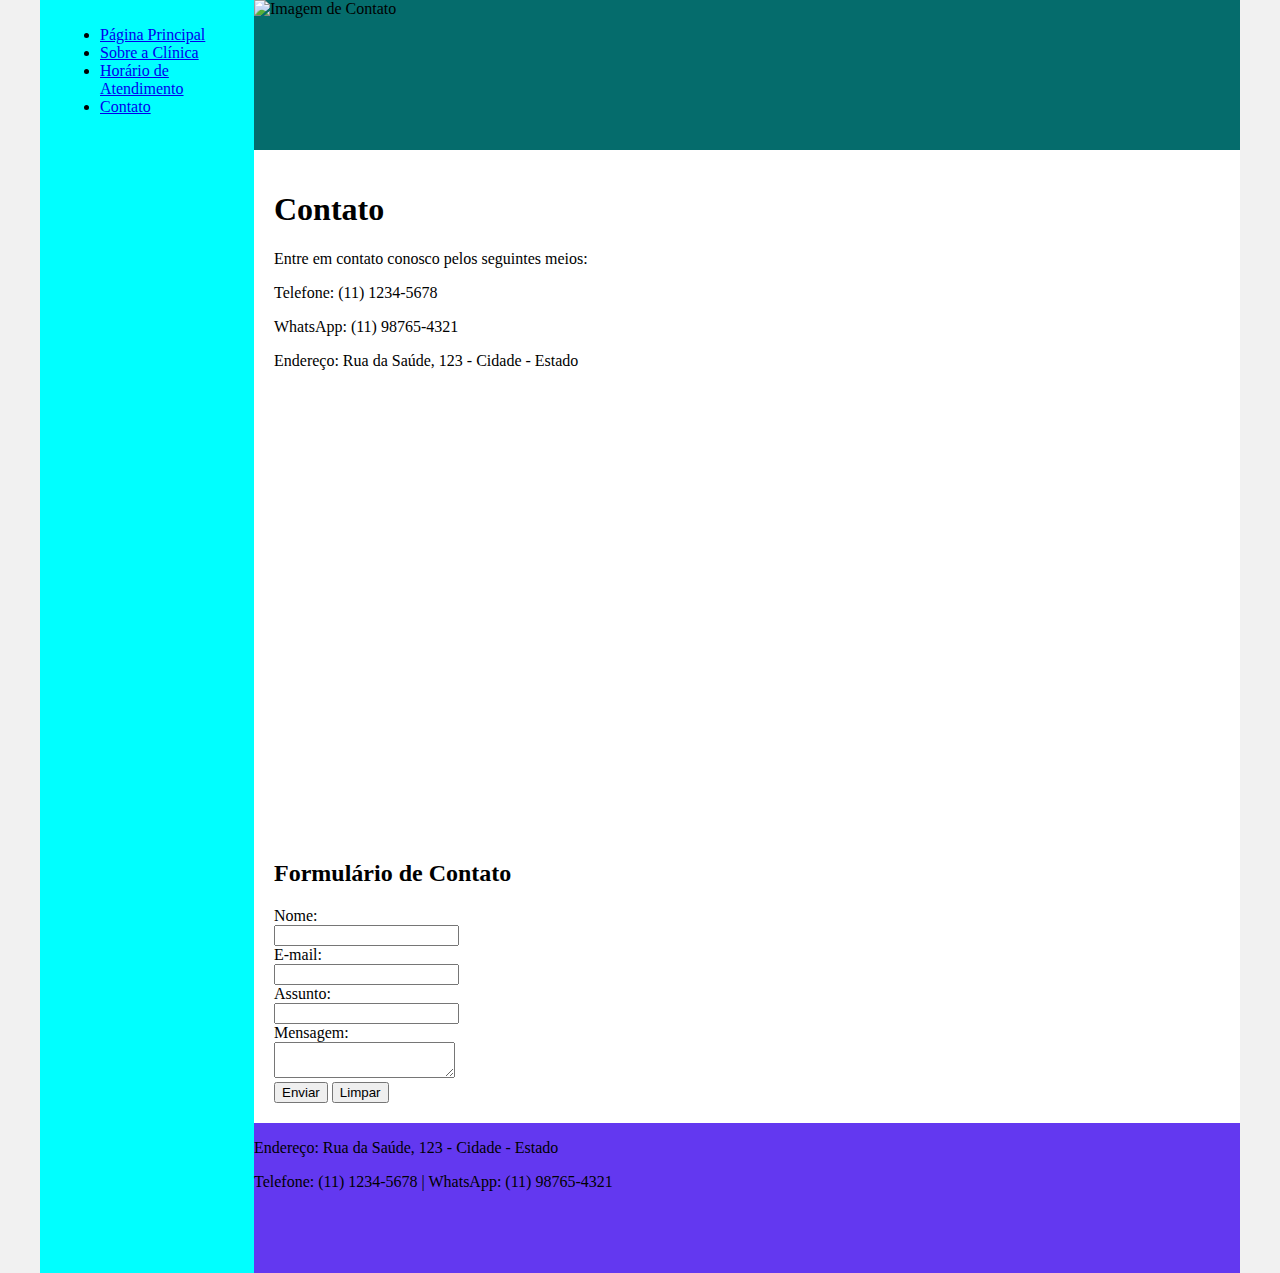
==== projeto_02/contato.html @ 478ee8d1 "Criação do projeto" ====
<!DOCTYPE html>
<html lang="en">
  <head>
    <meta charset="UTF-8" />
    <meta http-equiv="X-UA-Compatible" content="IE=edge" />
    <meta name="viewport" content="width=device-width, initial-scale=1.0" />
    <title>Contato - Clínica Bem-Estar</title>
    <link rel="stylesheet" href="base.css" />
  </head>
  <body>
    <div class="wrapper">
      <div class="menu">
        <ul>
          <li><a href="index.html">Página Principal</a></li>
          <li><a href="sobre.html">Sobre a Clínica</a></li>
          <li><a href="horario.html">Horário de Atendimento</a></li>
          <li><a href="contato.html">Contato</a></li>
        </ul>
      </div>

      <div class="main">
        <div class="header">
          <img src="" alt="Imagem de Contato" />
        </div>

        <div class="content">
          <h1>Contato</h1>
          <p>Entre em contato conosco pelos seguintes meios:</p>
          <p>Telefone: (11) 1234-5678</p>
          <p>WhatsApp: (11) 98765-4321</p>
          <p>Endereço: Rua da Saúde, 123 - Cidade - Estado</p>
          <iframe
            src=""
            width="600"
            height="450"
            style="border: 0"
            allowfullscreen=""
            loading="lazy"
            referrerpolicy="no-referrer-when-downgrade"
          ></iframe>
          <h2>Formulário de Contato</h2>
          <form action="" method="post">
            <label for="nome">Nome:</label><br />
            <input type="text" id="nome" name="nome" /><br />
            <label for="email">E-mail:</label><br />
            <input type="email" id="email" name="email" /><br />
            <label for="assunto">Assunto:</label><br />
            <input type="text" id="assunto" name="assunto" /><br />
            <label for="mensagem">Mensagem:</label><br />
            <textarea id="mensagem" name="mensagem"></textarea><br />
            <button type="submit">Enviar</button>
            <button type="reset">Limpar</button>
          </form>
        </div>

        <div class="footer">
          <p>Endereço: Rua da Saúde, 123 - Cidade - Estado</p>
          <p>Telefone: (11) 1234-5678 | WhatsApp: (11) 98765-4321</p>
        </div>
      </div>
    </div>
  </body>
</html>
---- projeto_02/base.css ----
html, body {
    margin: 0;
}
body {
    background-color: #f1f1f1;
    display: flex;
    justify-content: center;
}

.wrapper {
    width: 1200px;
    display: flex;
    margin: 0 auto;
    background-color: aquamarine;
}
.main {
    display: flex;
    flex-flow: column;
    width: 85%;
}
.menu {
    width: 15%;
    background-color: aqua;
    padding: 10px 20px 0px;
}
.header {
    background-color: rgb(5, 108, 108);
    min-height: 150px;
}
.content {
    background-color: white;
    min-height: 300px;
    padding: 20px;
}
.footer {
    background-color: rgb(99, 56, 240);
    min-height: 150px;
}
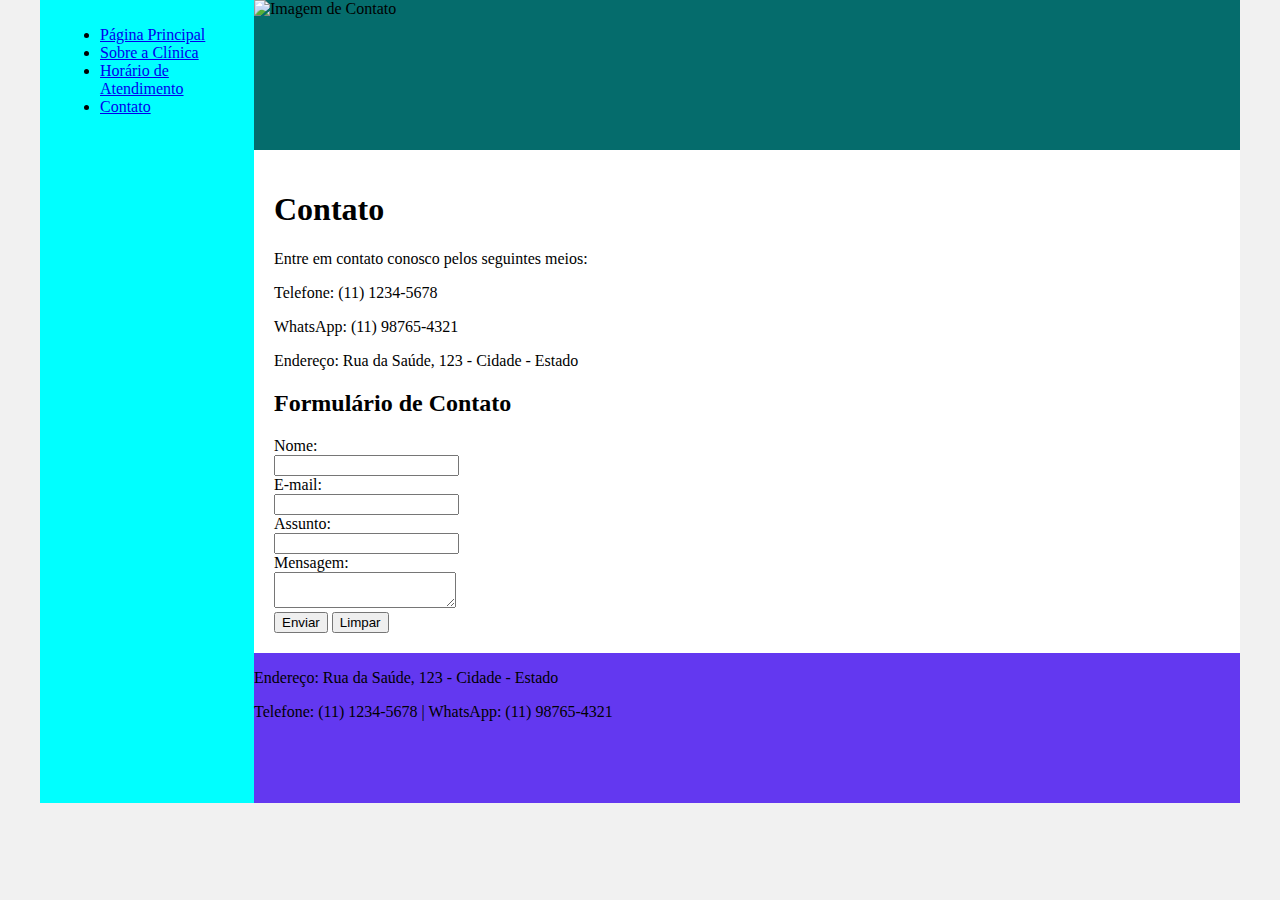
==== commit d7adf7aa: "Ajustes de imagens e midia" ====
--- a/projeto_02/contato.html
+++ b/projeto_02/contato.html
@@ -20,7 +20,11 @@
 
       <div class="main">
         <div class="header">
-          <img src="" alt="Imagem de Contato" />
+          <img
+            src="https://images.unsplash.com/uploads/1413222992504f1b734a6/1928e537?q=80&w=1170&auto=format&fit=crop&ixlib=rb-4.0.3&ixid=M3wxMjA3fDB8MHxwaG90by1wYWdlfHx8fGVufDB8fHx8fA%3D%3D"
+            width="225"
+            alt="Imagem de Contato"
+          />
         </div>
 
         <div class="content">
@@ -29,15 +33,7 @@
           <p>Telefone: (11) 1234-5678</p>
           <p>WhatsApp: (11) 98765-4321</p>
           <p>Endereço: Rua da Saúde, 123 - Cidade - Estado</p>
-          <iframe
-            src=""
-            width="600"
-            height="450"
-            style="border: 0"
-            allowfullscreen=""
-            loading="lazy"
-            referrerpolicy="no-referrer-when-downgrade"
-          ></iframe>
+
           <h2>Formulário de Contato</h2>
           <form action="" method="post">
             <label for="nome">Nome:</label><br />
